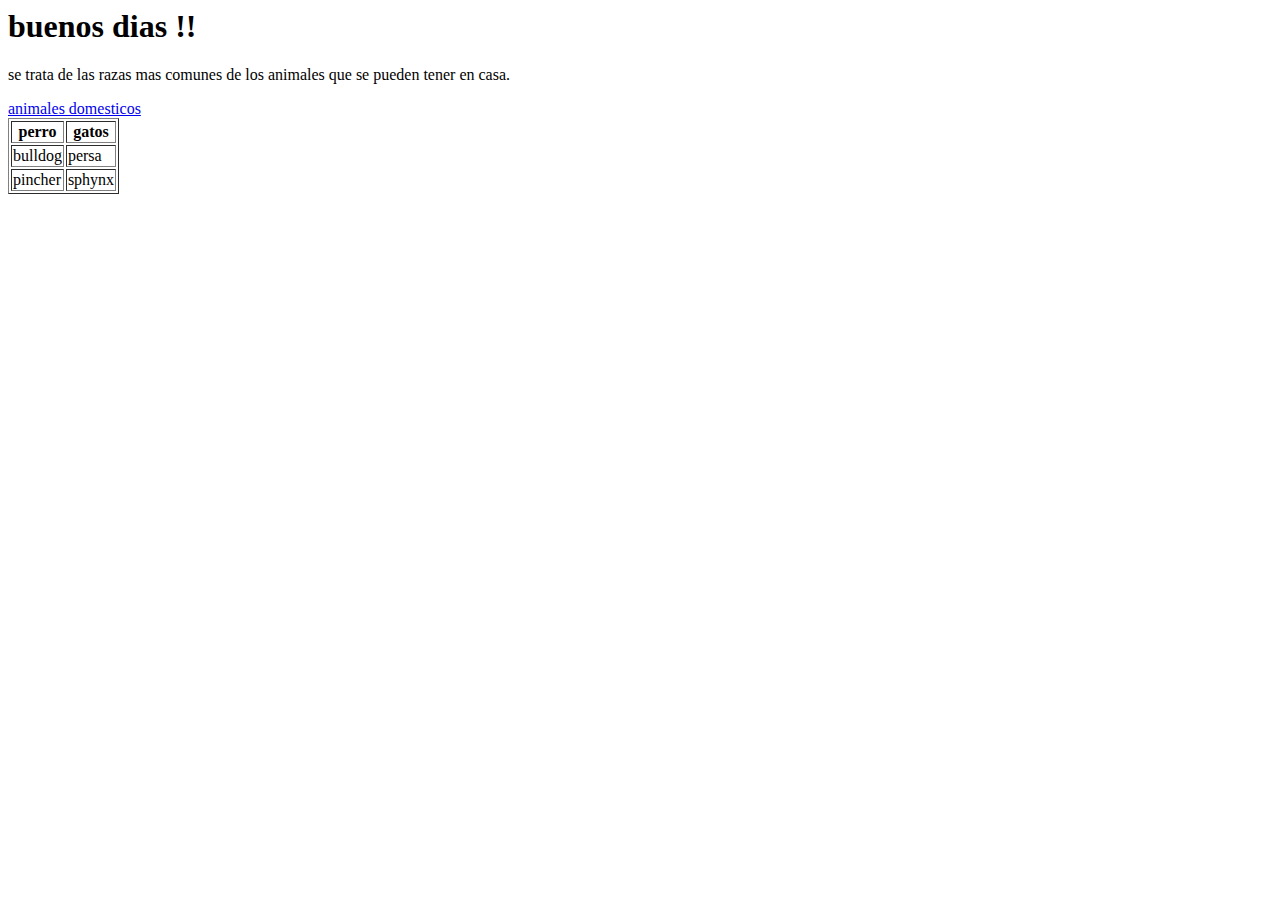
==== pagina.html @ 968f2341 "version1.0" ====
<html>
  <head>
    <title> marquez y saa </title>
  </head>
  
  <body>
    <h1>buenos dias !!</h1>
	<p>
se trata de las razas mas comunes
de los animales que se pueden tener 
en casa.
	</p>
  </body>
</html>

<!DOCTYPE html>
<html>
  <head>
    <meta http-equiv="content-type" content="text/html; charset="utf-8">
    <title> T�tulo de p�gina </title>
  </head>
  <body>
    <a href="paginaAuxiliar.html">animales domesticos  </a>
  </body>
</html>

<!DOCTYPE html>
<html>
  <head>
    <meta http-equiv="content-type" content="text/html; charset="utf-8">
    <title> T�tulo de p�gina </title>
  </head>
  <body>
   <table border="1px">
  <thead>
    <tr>
      <th>perro</th>
      <th>gatos</th>
    </tr>
  </thead>
  <tbody>
    <tr>
      <td>bulldog</td>
      <td>persa</td>
    </tr>
  </tbody>
<b<body>
   
    <tr>
      <td>pincher</td>
      <td>sphynx</td>
    </tr>
  </tbody>
</table> 
	</body>
</html>
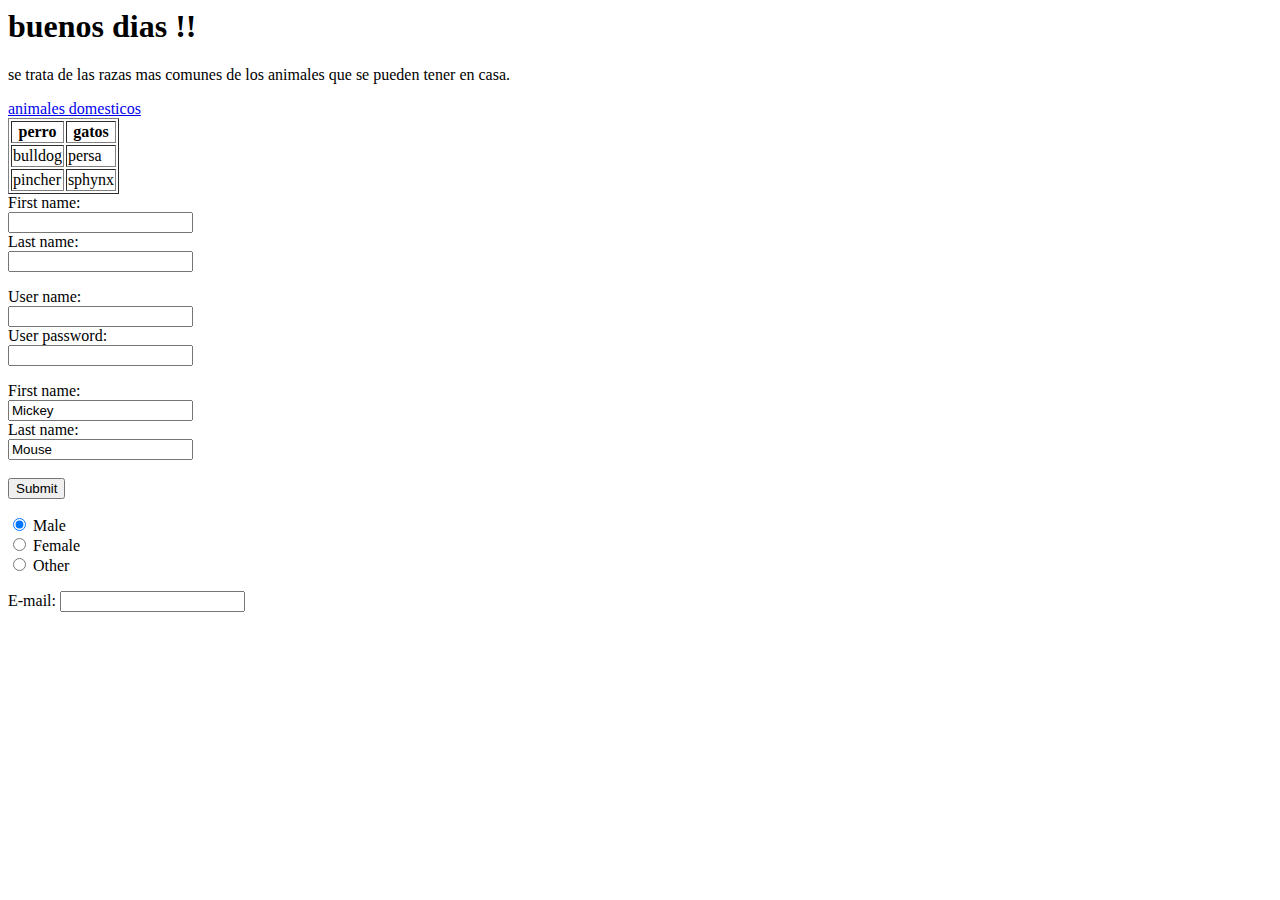
==== commit 0b3e4345: "Update pagina.html" ====
--- a/pagina.html
+++ b/pagina.html
@@ -55,4 +55,36 @@
 	</body>
 </html>
 
+<form>
+  First name:<br>
+  <input type="text" name="firstname"><br>
+  Last name:<br>
+  <input type="text" name="lastname">
+</form>
 
+<form>
+  User name:<br>
+  <input type="text" name="username"><br>
+  User password:<br>
+  <input type="password" name="psw">
+</form>
+
+<form action="/action_page.php">
+  First name:<br>
+  <input type="text" name="firstname" value="Mickey"><br>
+  Last name:<br>
+  <input type="text" name="lastname" value="Mouse"><br><br>
+  <input type="submit" value="Submit">
+</form>
+
+<form>
+  <input type="radio" name="gender" value="male" checked> Male<br>
+  <input type="radio" name="gender" value="female"> Female<br>
+  <input type="radio" name="gender" value="other"> Other
+</form>
+
+<form>
+  E-mail:
+  <input type="email" name="email">
+</form>
+
